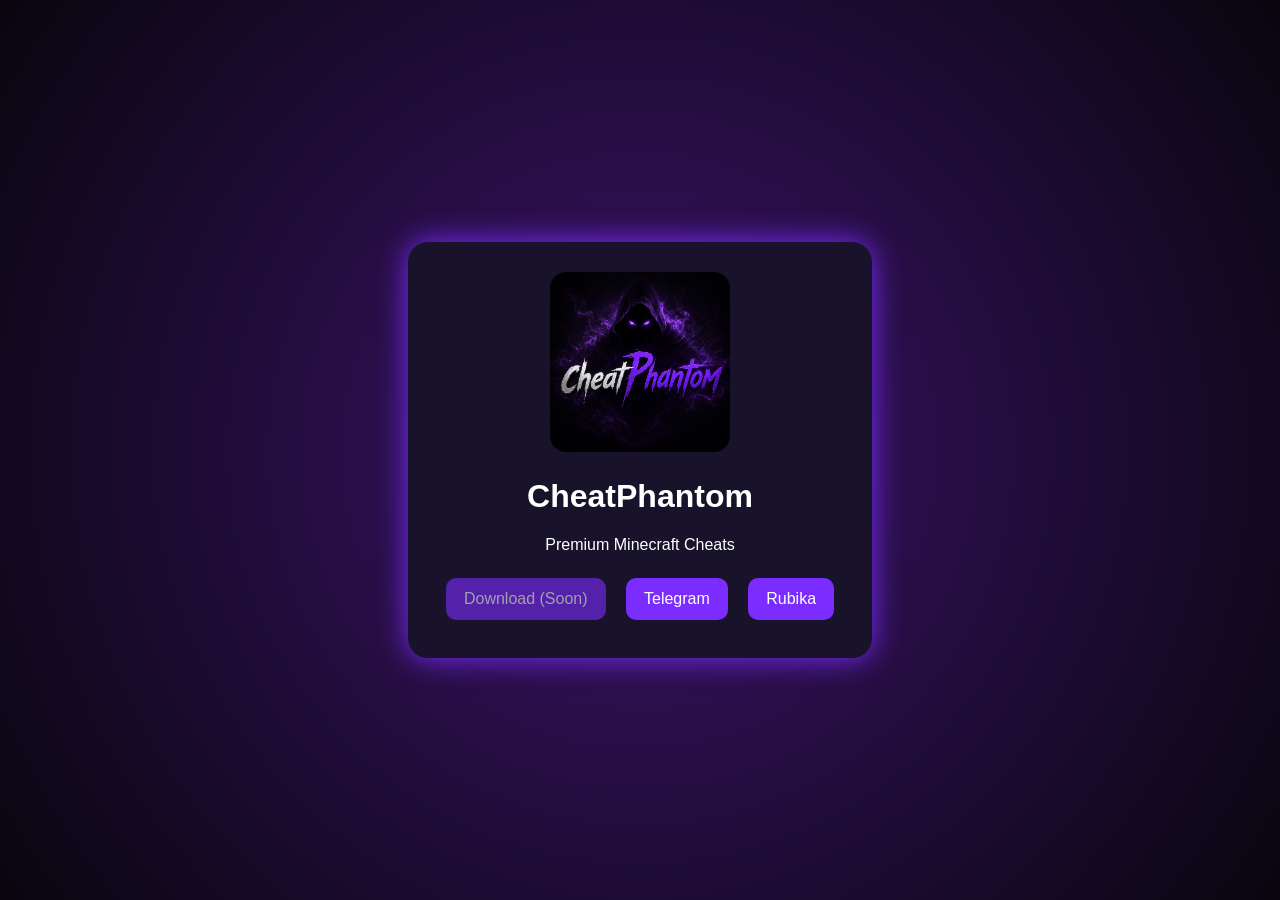
==== index.html @ 65e98514 "Add files via upload" ====
<!DOCTYPE html><html><head><meta charset="UTF-8"><title>CheatPhantom</title>
<link rel="stylesheet" href="style.css"></head><body>
<div class="card">
<img src="logo.png" class="logo">
<h1>CheatPhantom</h1>
<p>Premium Minecraft Cheats</p>
<div class="btns">
<a class="btn disabled">Download (Soon)</a>
<a class="btn" href="https://t.me/cheatPhanto4">Telegram</a>
<a class="btn" href="https://rubika.ir/cheatPhantom">Rubika</a>
</div></div></body></html>
---- style.css ----
body{margin:0;background:#09060f;color:#fff;font-family:Arial;display:flex;justify-content:center;align-items:center;height:100vh;background:radial-gradient(circle,#3b1368,#09060f)}.card{text-align:center;padding:30px;background:#18122b;border-radius:20px;box-shadow:0 0 30px #7b2cff}.logo{width:180px;border-radius:16px}.btn{display:inline-block;margin:8px;padding:12px 18px;background:#7b2cff;color:#fff;text-decoration:none;border-radius:10px}.disabled{opacity:.6;pointer-events:none}
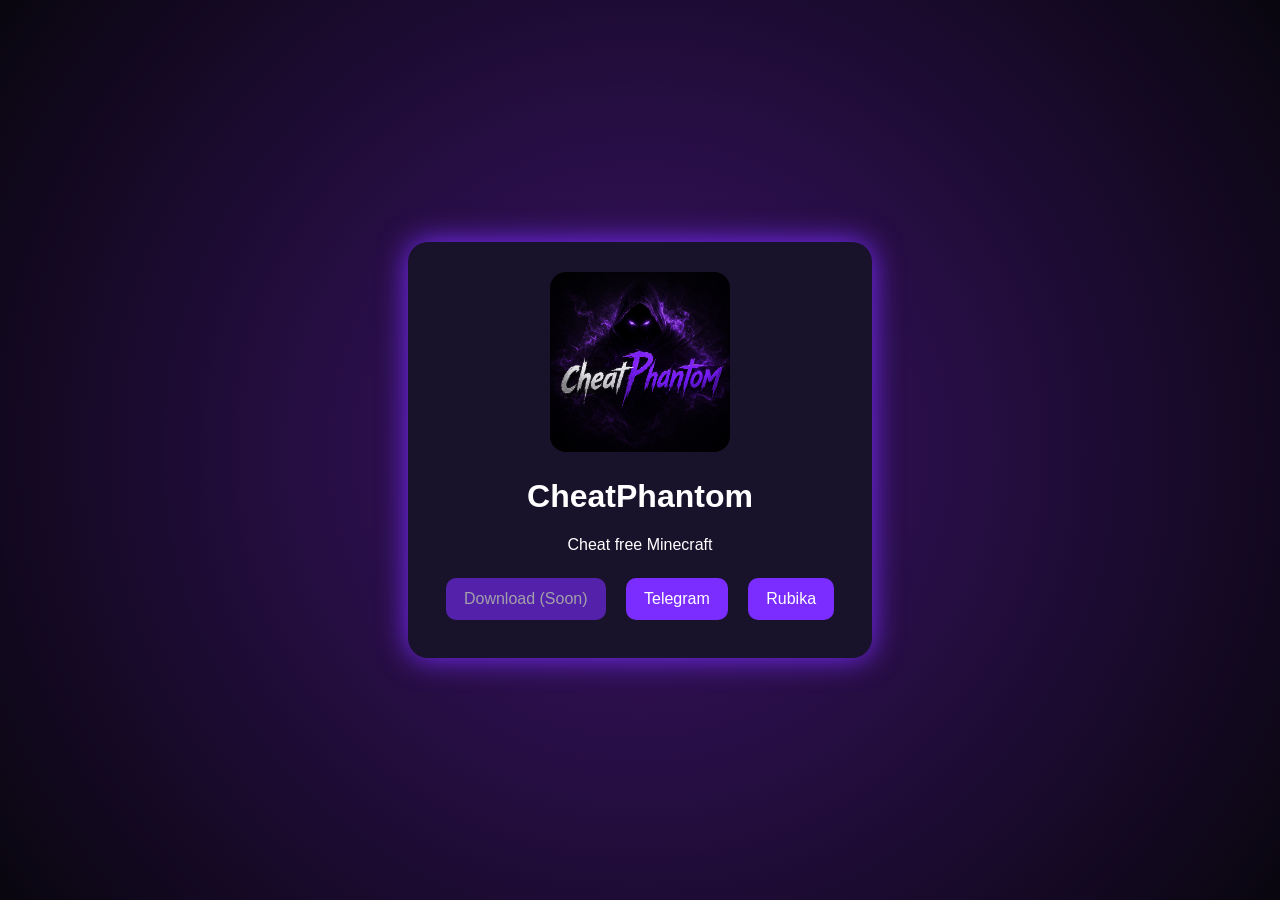
==== commit c898c96a: "Update index.html" ====
--- a/index.html
+++ b/index.html
@@ -3,9 +3,9 @@
 <div class="card">
 <img src="logo.png" class="logo">
 <h1>CheatPhantom</h1>
-<p>Premium Minecraft Cheats</p>
+<p>Cheat free Minecraft</p>
 <div class="btns">
 <a class="btn disabled">Download (Soon)</a>
 <a class="btn" href="https://t.me/cheatPhanto4">Telegram</a>
 <a class="btn" href="https://rubika.ir/cheatPhantom">Rubika</a>
-</div></div></body></html>+</div></div></body></html>
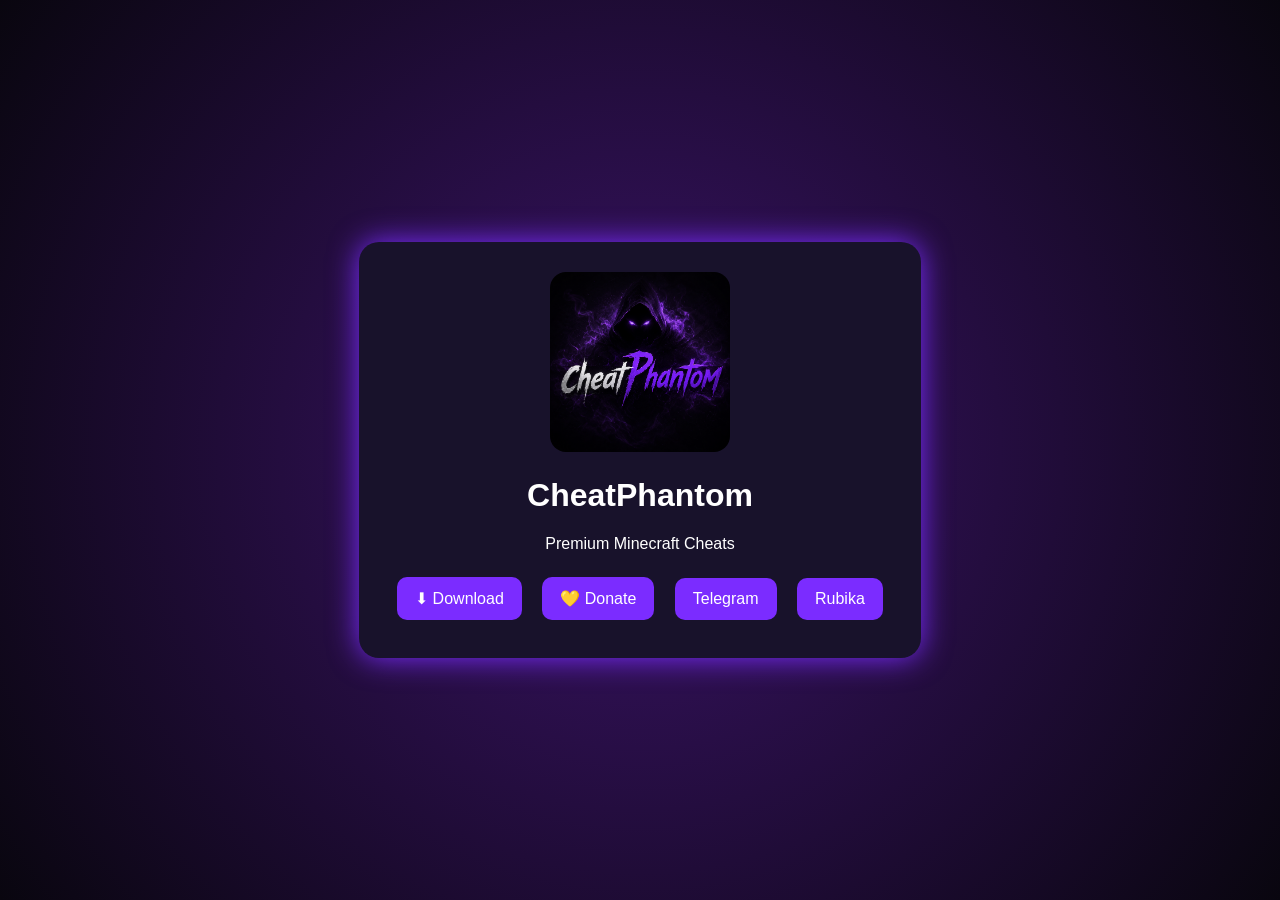
==== commit 744288f1: "Update index.html" ====
--- a/index.html
+++ b/index.html
@@ -1,11 +1,55 @@
-<!DOCTYPE html><html><head><meta charset="UTF-8"><title>CheatPhantom</title>
-<link rel="stylesheet" href="style.css"></head><body>
-<div class="card">
-<img src="logo.png" class="logo">
-<h1>CheatPhantom</h1>
-<p>Cheat free Minecraft</p>
-<div class="btns">
-<a class="btn disabled">Download (Soon)</a>
-<a class="btn" href="https://t.me/cheatPhanto4">Telegram</a>
-<a class="btn" href="https://rubika.ir/cheatPhantom">Rubika</a>
-</div></div></body></html>
+<!DOCTYPE html>
+<html lang="en">
+<head>
+    <meta charset="UTF-8">
+    <meta name="viewport" content="width=device-width, initial-scale=1.0">
+    <title>CheatPhantom</title>
+    <link rel="stylesheet" href="style.css">
+</head>
+
+<body>
+
+<div class="container">
+
+    <div class="card">
+
+        <img src="logo.png" class="logo">
+
+        <h1>CheatPhantom</h1>
+
+        <p class="subtitle">Premium Minecraft Cheats</p>
+
+        <div class="buttons">
+
+            <a href="download.html" class="btn">
+                ⬇ Download
+            </a>
+
+            <a href="https://daramet.com/Killboi"
+               target="_blank"
+               class="btn donate">
+                💛 Donate
+            </a>
+
+            <a href="https://t.me/cheatPhanto4"
+               target="_blank"
+               class="btn">
+                Telegram
+            </a>
+
+            <a href="https://rubika.ir/cheatPhantom"
+               target="_blank"
+               class="btn">
+                Rubika
+            </a>
+
+        </div>
+
+    </div>
+
+</div>
+
+<script src="script.js"></script>
+
+</body>
+</html>
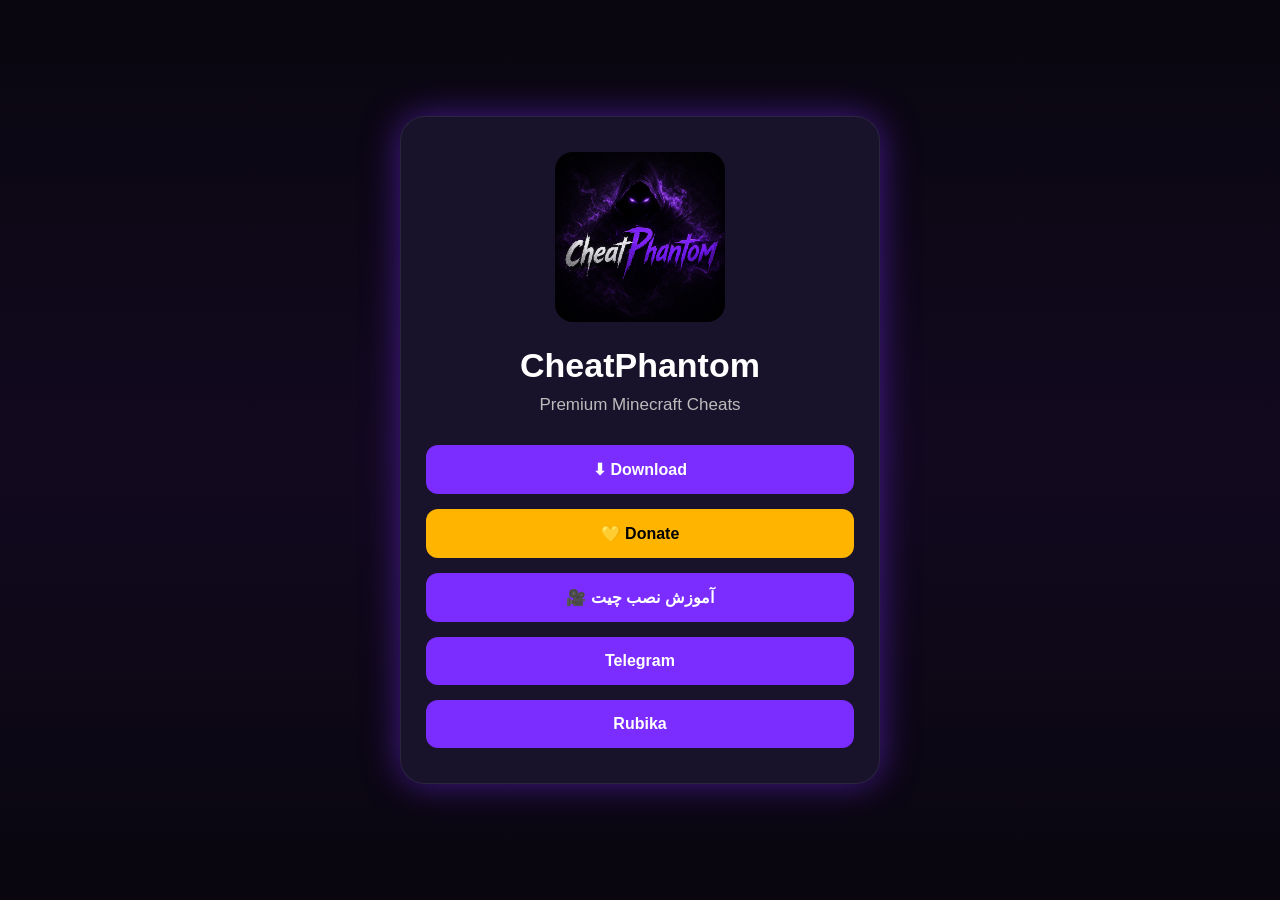
==== commit de75c64a: "Update index.html" ====
--- a/index.html
+++ b/index.html
@@ -31,6 +31,12 @@
                 💛 Donate
             </a>
 
+            <a href="https://aparat.com/v/qql3c54"
+target="_blank"
+class="btn">
+🎥 آموزش نصب چیت
+            </a>
+            
             <a href="https://t.me/cheatPhanto4"
                target="_blank"
                class="btn">
--- a/style.css
+++ b/style.css
@@ -1 +1,192 @@
-body{margin:0;background:#09060f;color:#fff;font-family:Arial;display:flex;justify-content:center;align-items:center;height:100vh;background:radial-gradient(circle,#3b1368,#09060f)}.card{text-align:center;padding:30px;background:#18122b;border-radius:20px;box-shadow:0 0 30px #7b2cff}.logo{width:180px;border-radius:16px}.btn{display:inline-block;margin:8px;padding:12px 18px;background:#7b2cff;color:#fff;text-decoration:none;border-radius:10px}.disabled{opacity:.6;pointer-events:none}+*{
+margin:0;
+padding:0;
+box-sizing:border-box;
+font-family:Arial,Helvetica,sans-serif;
+}
+
+body{
+
+background:linear-gradient(180deg,#09060f,#12091f,#09060f);
+
+display:flex;
+
+justify-content:center;
+
+align-items:center;
+
+min-height:100vh;
+
+padding:20px;
+
+color:white;
+
+}
+
+.container{
+
+width:100%;
+
+display:flex;
+
+justify-content:center;
+
+align-items:center;
+
+}
+
+.card{
+
+width:100%;
+
+max-width:430px;
+
+background:#18122b;
+
+border-radius:25px;
+
+padding:35px 25px;
+
+text-align:center;
+
+box-shadow:0 0 35px rgba(123,44,255,.5);
+
+border:1px solid rgba(255,255,255,.08);
+
+}
+
+.logo{
+
+width:170px;
+
+max-width:100%;
+
+border-radius:18px;
+
+margin-bottom:20px;
+
+}
+
+h1{
+
+font-size:34px;
+
+margin-bottom:10px;
+
+color:#fff;
+
+}
+
+.subtitle{
+
+color:#bbbbbb;
+
+margin-bottom:30px;
+
+font-size:17px;
+
+}
+
+.buttons{
+
+display:flex;
+
+flex-direction:column;
+
+gap:15px;
+
+}
+
+.btn{
+
+display:block;
+
+padding:15px;
+
+border-radius:12px;
+
+background:#7b2cff;
+
+color:white;
+
+text-decoration:none;
+
+font-weight:bold;
+
+transition:.3s;
+
+}
+
+.btn:hover{
+
+transform:translateY(-2px);
+
+background:#9653ff;
+
+box-shadow:0 0 18px #7b2cff;
+
+}
+
+.donate{
+
+background:#ffb400;
+
+color:black;
+
+}
+
+.donate:hover{
+
+background:#ffd24d;
+
+box-shadow:0 0 18px #ffb400;
+
+}
+
+@media(max-width:768px){
+
+.card{
+
+max-width:95%;
+
+padding:25px;
+
+}
+
+.logo{
+
+width:140px;
+
+}
+
+h1{
+
+font-size:28px;
+
+}
+
+.subtitle{
+
+font-size:15px;
+
+}
+
+.btn{
+
+padding:14px;
+
+font-size:15px;
+
+}
+
+}
+
+@media(min-width:1200px){
+
+.card{
+
+max-width:480px;
+
+}
+
+}
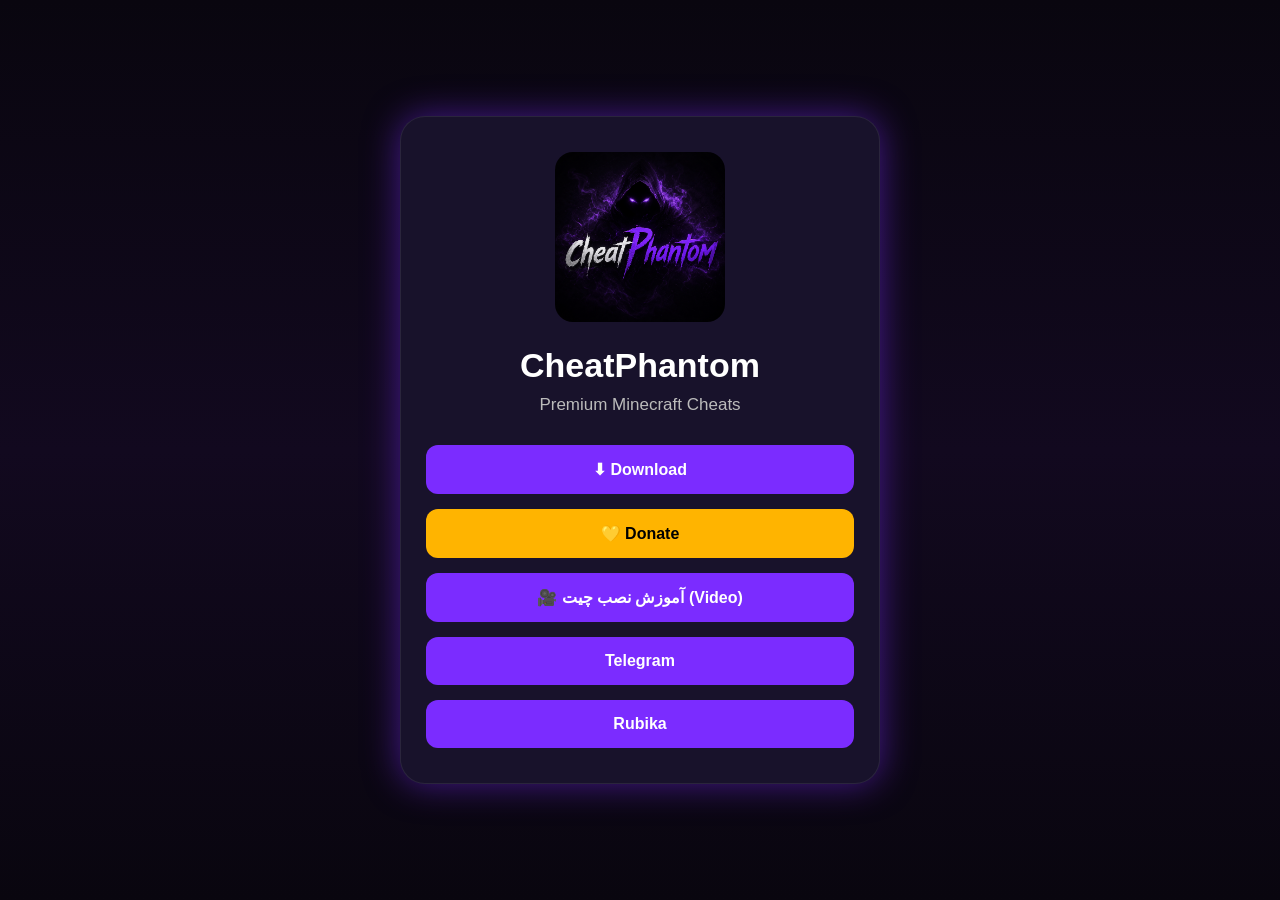
==== commit 5ea23ed3: "Update index.html" ====
--- a/index.html
+++ b/index.html
@@ -1,5 +1,7 @@
+
 <!DOCTYPE html>
 <html lang="en">
+
 <head>
     <meta charset="UTF-8">
     <meta name="viewport" content="width=device-width, initial-scale=1.0">
@@ -32,11 +34,11 @@
             </a>
 
             <a href="https://aparat.com/v/qql3c54"
-target="_blank"
-class="btn">
-🎥 آموزش نصب چیت
+               target="_blank"
+               class="btn">
+             🎥 آموزش نصب چیت (Video)
             </a>
-            
+
             <a href="https://t.me/cheatPhanto4"
                target="_blank"
                class="btn">
@@ -58,4 +60,5 @@
 <script src="script.js"></script>
 
 </body>
+
 </html>
